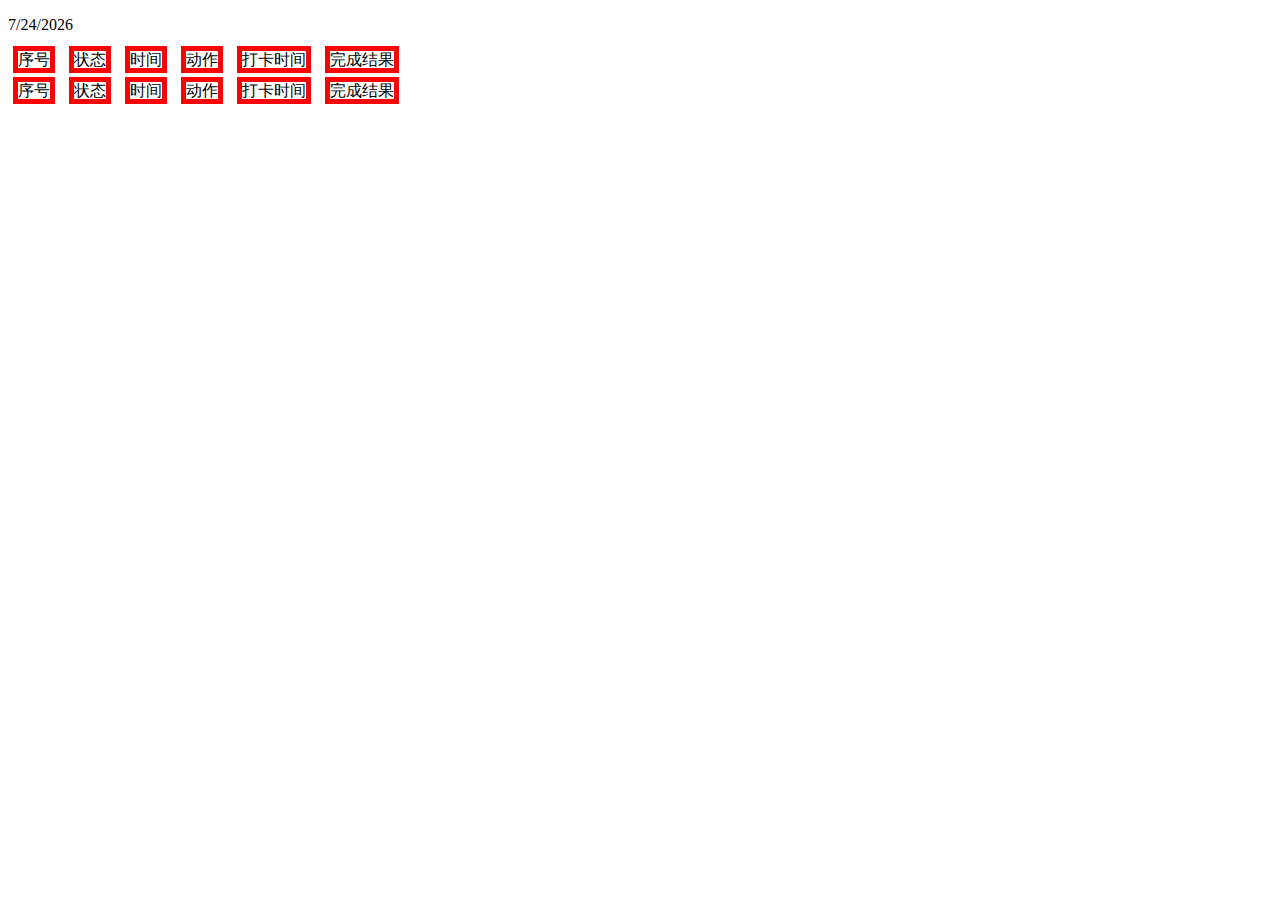
==== daka/index.html @ f6466cbd "Merge branch 'master' of github.com:xiezg/prosche" ====
<!DOCTYPE html>
<html lang="en">
<head>
    <meta charset="UTF-8">
    <title>三省吾身，按时打卡</title>
    <script type="text/javascript" src="js/index.js" ></script>
    <script type="text/javascript" >

    </script>
    <style>
        .task_item{
            margin-bottom: 10px;
        }

        .task_item > * {
            display: inline;
            margin: 5px;
            border: 5px solid red;
        }
    </style>
</head>
<body>

<div>
    <p id="now_date"></p>
</div>
<div>
    <div id="list">
        <div class="task_item">
            <div>序号</div>
            <div>状态</div>
            <div>时间</div>
            <div>动作</div>
            <div>打卡时间</div>
            <div>完成结果</div>
        </div>
        <div class="task_item">
            <div>序号</div>
            <div>状态</div>
            <div>时间</div>
            <div>动作</div>
            <div>打卡时间</div>
            <div>完成结果</div>
        </div>
    </div>
</div>
</body>
</html>
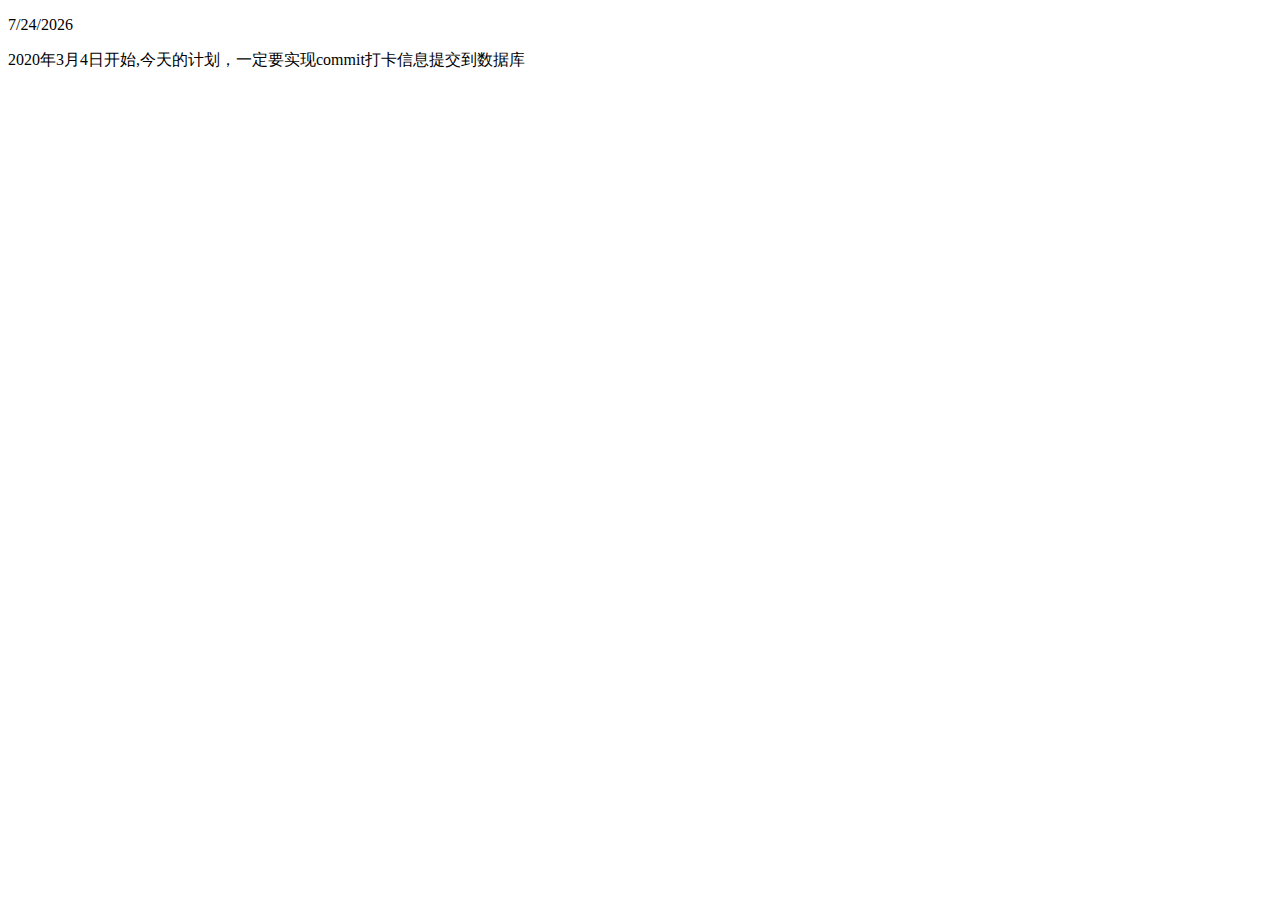
==== commit cc6f6730: "展示字段是根据各个兄弟节点找的，后面添加节点影响了前面的节点查找，影响了数据提交" ====
--- a/daka/index.html
+++ b/daka/index.html
@@ -3,45 +3,30 @@
 <head>
     <meta charset="UTF-8">
     <title>三省吾身，按时打卡</title>
-    <script type="text/javascript" src="js/index.js" ></script>
-    <script type="text/javascript" >
-
-    </script>
+    <script type="text/javascript" src="js/index.js"></script>
+    <script type="text/javascript" src="js/jquery-3.4.1.js"></script>
     <style>
-        .task_item{
+        .task_item {
             margin-bottom: 10px;
         }
 
-        .task_item > * {
-            display: inline;
+        #list .task_item span{
             margin: 5px;
-            border: 5px solid red;
         }
+        #list .task_item span:nth-of-type(1){
+            display: none;
+        }
+
     </style>
 </head>
 <body>
 
 <div>
     <p id="now_date"></p>
+    <p>2020年3月4日开始,今天的计划，一定要实现commit打卡信息提交到数据库</p>
 </div>
 <div>
     <div id="list">
-        <div class="task_item">
-            <div>序号</div>
-            <div>状态</div>
-            <div>时间</div>
-            <div>动作</div>
-            <div>打卡时间</div>
-            <div>完成结果</div>
-        </div>
-        <div class="task_item">
-            <div>序号</div>
-            <div>状态</div>
-            <div>时间</div>
-            <div>动作</div>
-            <div>打卡时间</div>
-            <div>完成结果</div>
-        </div>
     </div>
 </div>
 </body>
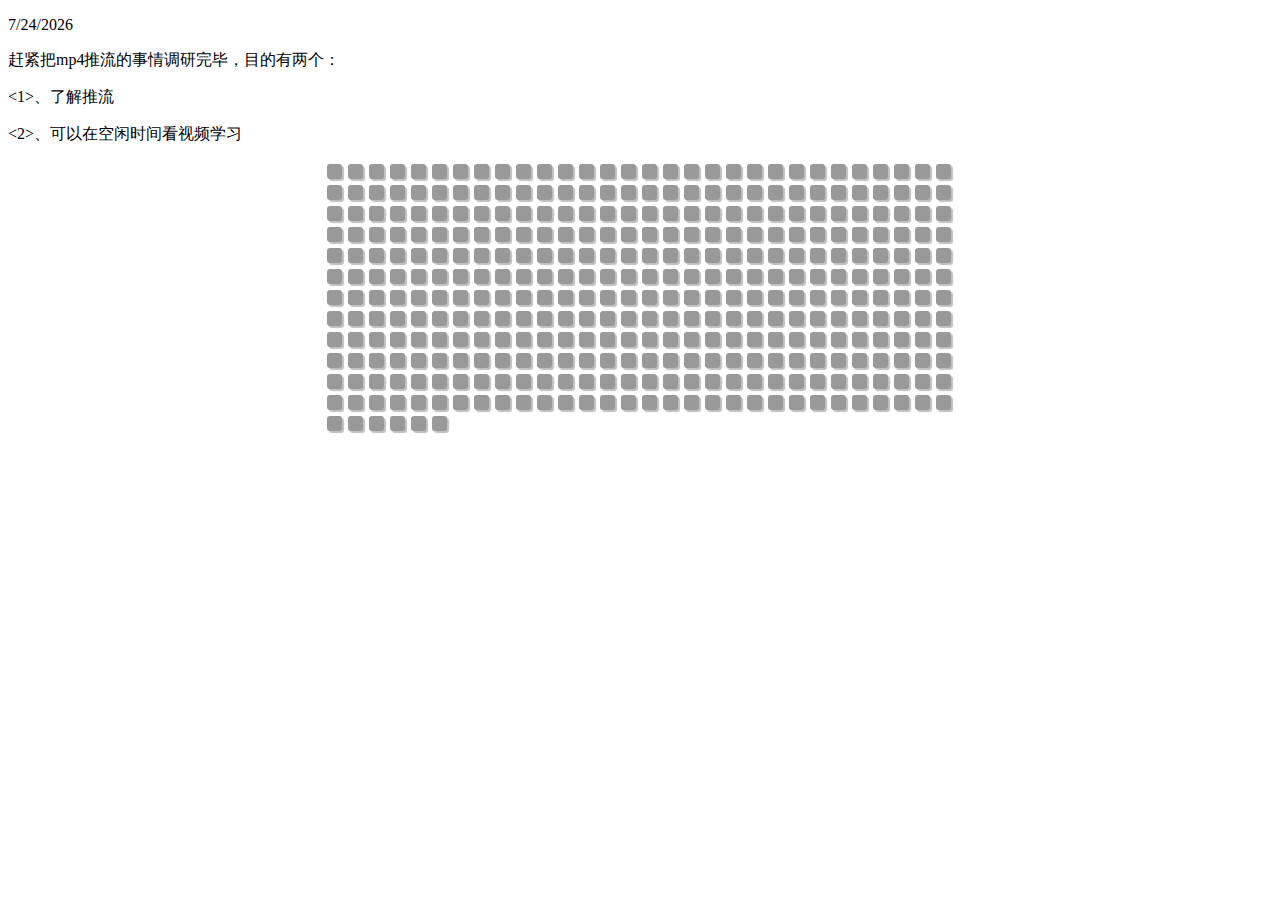
==== commit ace03c4a: "调整了css为外联，添加一个天数的显示" ====
--- a/daka/index.html
+++ b/daka/index.html
@@ -5,29 +5,26 @@
     <title>三省吾身，按时打卡</title>
     <script type="text/javascript" src="js/index.js"></script>
     <script type="text/javascript" src="js/jquery-3.4.1.js"></script>
-    <style>
-        .task_item {
-            margin-bottom: 10px;
-        }
-
-        #list .task_item span{
-            margin: 5px;
-        }
-        #list .task_item span:nth-of-type(1){
-            display: none;
-        }
-
-    </style>
+    <link rel="stylesheet" href="css/index.css">
 </head>
 <body>
 
+<!--<a href="#" class="link">51js<div class="tips">i am tips.</div></a>-->
+
 <div>
     <p id="now_date"></p>
-    <p>2020年3月4日开始,今天的计划，一定要实现commit打卡信息提交到数据库</p>
+    <p>赶紧把mp4推流的事情调研完毕，目的有两个：</p>
+    <p><1>、了解推流</p>
+    <p><2>、可以在空闲时间看视频学习</p>
 </div>
 <div>
     <div id="list">
     </div>
+
+    <div>
+        <div id="days_list">
+        </div>
+    </div>
 </div>
 </body>
 </html>--- a/daka/css/index.css
+++ b/daka/css/index.css
@@ -0,0 +1,59 @@
+
+/*a.link{position:relative;}*/
+/*a.link div.tips{*/
+/*border:1px solid #333;*/
+/*padding:10px;*/
+/*background-color:#ff0;*/
+/*position:absolute;*/
+/*top:16px;*/
+/*left:0px;*/
+/*display:none;*/
+/*}*/
+/*a.link:hover{}*/
+/*a.link:hover div.tips {*/
+/*display: inline;*/
+/*}*/
+
+.task_item {
+    margin-bottom: 10px;
+}
+
+#list .task_item span {
+    margin: 5px;
+}
+
+#list .task_item .warning {
+    color: red;
+}
+
+#list .task_item span:nth-of-type(1) {
+    display: none;
+}
+
+#days_list {
+    width: 50%;
+    margin: 0 auto;
+}
+
+#days_list .old_day, .new_day, .today {
+    width: 15px;
+    height: 15px;
+    background-color: #999999;
+    float: left;
+    margin: 3px;
+    border-radius: 3px;
+    box-shadow: 2px 2px 1px #bfbfbf;
+}
+
+#days_list .today{
+    background-color: green;
+}
+
+#days_list .new_day {
+    background-color: red;
+}
+
+#days_list div:hover {
+    background-color: #2530ff;
+    box-shadow: 4px 4px 3px #bdbdbd;
+}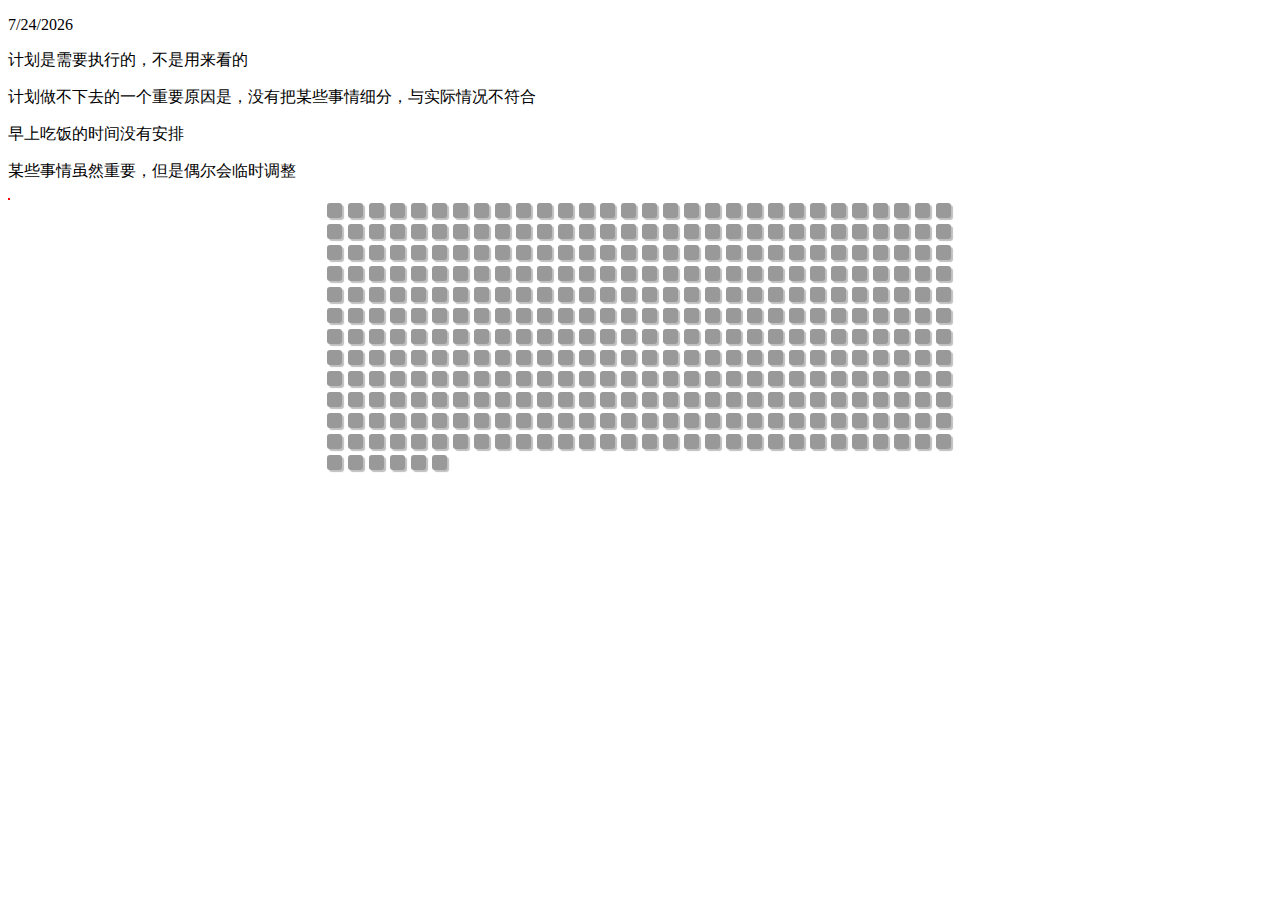
==== commit 4b468e54: "今天出差去秦皇岛封闭开发，先把代码提交一下" ====
--- a/daka/index.html
+++ b/daka/index.html
@@ -9,18 +9,55 @@
 </head>
 <body>
 
-<!--<a href="#" class="link">51js<div class="tips">i am tips.</div></a>-->
-
 <div>
     <p id="now_date"></p>
-    <p>赶紧把mp4推流的事情调研完毕，目的有两个：</p>
-    <p><1>、了解推流</p>
-    <p><2>、可以在空闲时间看视频学习</p>
+
+    <p>计划是需要执行的，不是用来看的</p>
+
+    <p>计划做不下去的一个重要原因是，没有把某些事情细分，与实际情况不符合</p>
+
+    <div>
+        <p>早上吃饭的时间没有安排</p>
+
+        <p>某些事情虽然重要，但是偶尔会临时调整</p>
+    </div>
 </div>
 <div>
     <div id="list">
+        <div style="display: none">
+            <div class="task_item"><input type="checkbox" onclick="commit_data()"><span>actionType</span><span>actionTime</span>
+
+                <div>
+                    <div>
+                        <div class="line_left"></div>
+                        <div class="task_item_info">actionName</div>
+                        <div class="line_right"></div>
+                        <div class="clean"></div>
+                    </div>
+                    <div>
+                        <div class="task_item_info">commitTime</div>
+                        <div class="clean"></div>
+                    </div>
+                    <div>
+                        <div class="task_item_info">takeTime</div>
+                        <div class="clean"></div>
+                    </div>
+                    <div>
+                        <div class="task_item_info">actionResult</div>
+                        <div class="clean"></div>
+                    </div>
+                    <div>
+                        <div class="warning task_item_info">warning</div>
+                        <div class="clean"></div>
+                    </div>
+                </div>
+            </div>
+        </div>
     </div>
 
+    <div id="week_play">
+    </div>
+    <div class="clean"></div>
     <div>
         <div id="days_list">
         </div>
--- a/daka/css/index.css
+++ b/daka/css/index.css
@@ -18,12 +18,46 @@
     margin-bottom: 10px;
 }
 
+#list, #week_play{
+    float: left;
+    border: 1px solid red;
+    /*width: 45%;*/
+}
+
+#week_play{
+    display: none;
+}
+
 #list .task_item span {
     margin: 5px;
 }
 
 #list .task_item .warning {
     color: red;
+}
+
+.line_left, .line_right{
+    width: 50px;
+    float: left;
+    border: 2px solid #35bbfd;
+
+    margin-top: 13px;
+}
+
+/*.line_right{*/
+    /*width: 10px;*/
+    /*float: left;*/
+    /*border: 2px solid red;*/
+/*}*/
+
+.clean{
+    clear: both;
+}
+
+.task_item_info{
+    float: left;
+    margin:5px;
+    margin-left: 15px;
 }
 
 #list .task_item span:nth-of-type(1) {
